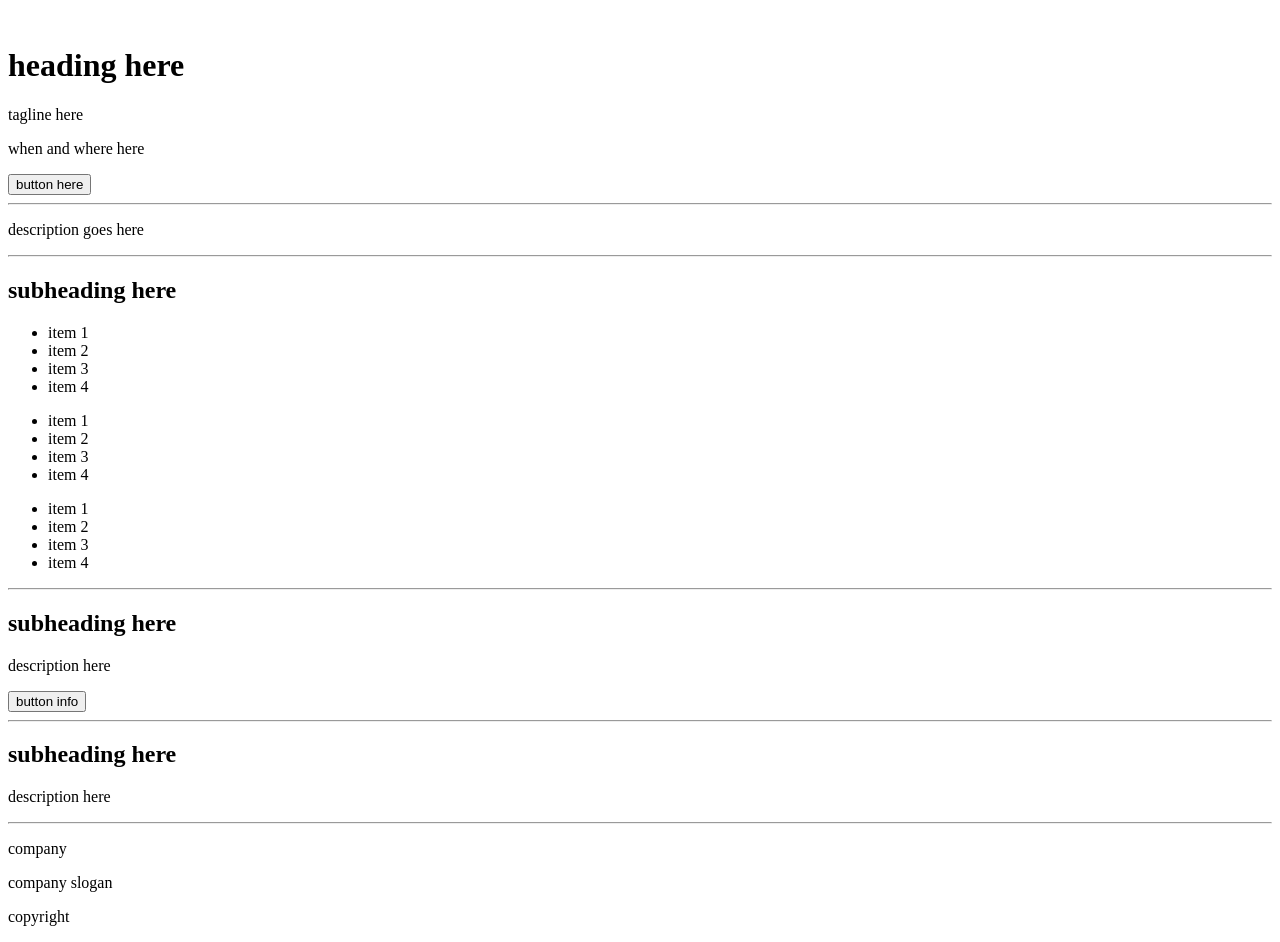
==== event-flyer-page.html @ 1a3b0b84 "Add files via upload" ====
<!DOCTYPE html>
<HTML lang="en">
    <!--Header-->
    <head>
        <meta charset="UTF-8">
        <meta name="viewport" content="width=device-width, initial-scale=1.0">

        <title>The Muddy Puppy Jubilee | The Hound House</title>

        <link rel="stylesheet" href="style.css">

    </head>

    <body>
    <main>

        <!--Event Info-->
        <header>
            <img src="">
            <h1>heading here</h1>
        </header>

        <p>tagline here</p>
        <p>when and where here</p>

        <!--Join the Jubilee Button-->
        <button>button here</button>

        <hr>

        <!--Description-->
        <p>description goes here</p>

        <hr>

        <!--Event Cards-->
        <section>

            <!--Cards Section Heading-->
            <h2>subheading here</h2>
            
            <!--Highlights-->
            <article>
                <ul>
                    <li>item 1</li>
                    <li>item 2</li>
                    <li>item 3</li>
                    <li>item 4</li>
                </ul>
            </article>

            <!--Guests-->
            <article>
                <ul>
                    <li>item 1</li>
                    <li>item 2</li>
                    <li>item 3</li>
                    <li>item 4</li>
                </ul>
            </article>

            <!--Food-->
            <article>
                <ul>
                    <li>item 1</li>
                    <li>item 2</li>
                    <li>item 3</li>
                    <li>item 4</li>
                </ul>
            </article>

        </section>
        
        <hr>

        <!--Donations Section-->
        <section>

            <h2>subheading here</h2>
            <p>description here</p>
            <button>button info</button>

        </section>
        
        <hr>

        <!--What to Bring-->
        <section>

            <h2>subheading here</h2>
            <p>description here</p>

        </section>

        <hr>

        <!--Footer/Copyright-->
        <footer>
            <p>company</p>
            <p>company slogan</p>
            <p>copyright</p>
        </footer>

    </main>
    </body>
</HTML>
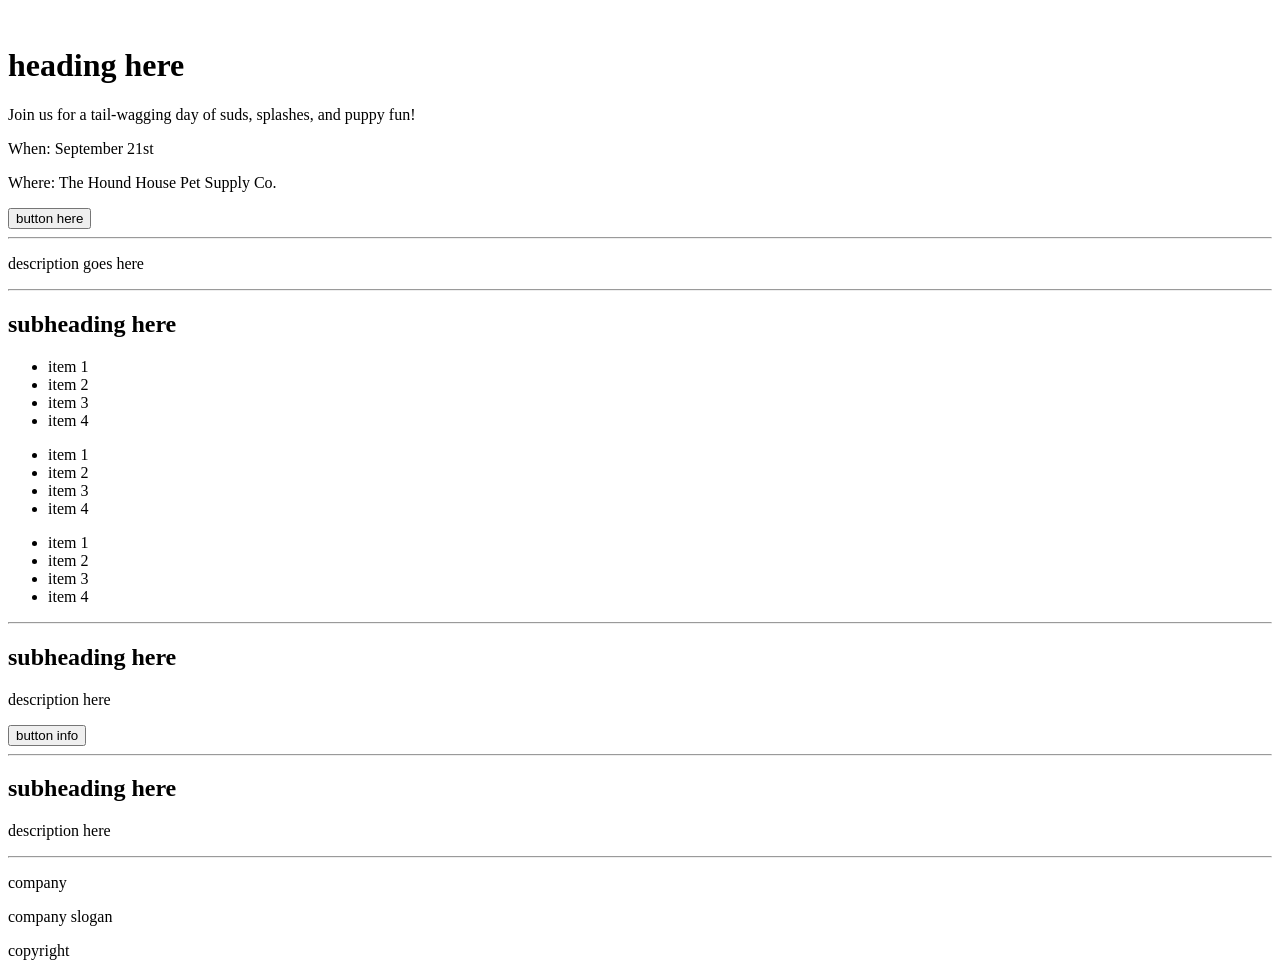
==== commit eba71fc6: "Revise event flyer content and structure Updated event details including tagline and date/location." ====
--- a/event-flyer-page.html
+++ b/event-flyer-page.html
@@ -20,8 +20,8 @@
             <h1>heading here</h1>
         </header>
 
-        <p>tagline here</p>
-        <p>when and where here</p>
+        <p>Join us for a tail-wagging day of suds, splashes, and puppy fun!</p>
+        <p>When: September 21st</p><p>Where: The Hound House Pet Supply Co.</p>
 
         <!--Join the Jubilee Button-->
         <button>button here</button>
@@ -103,4 +103,4 @@
 
     </main>
     </body>
-</HTML>+</HTML>
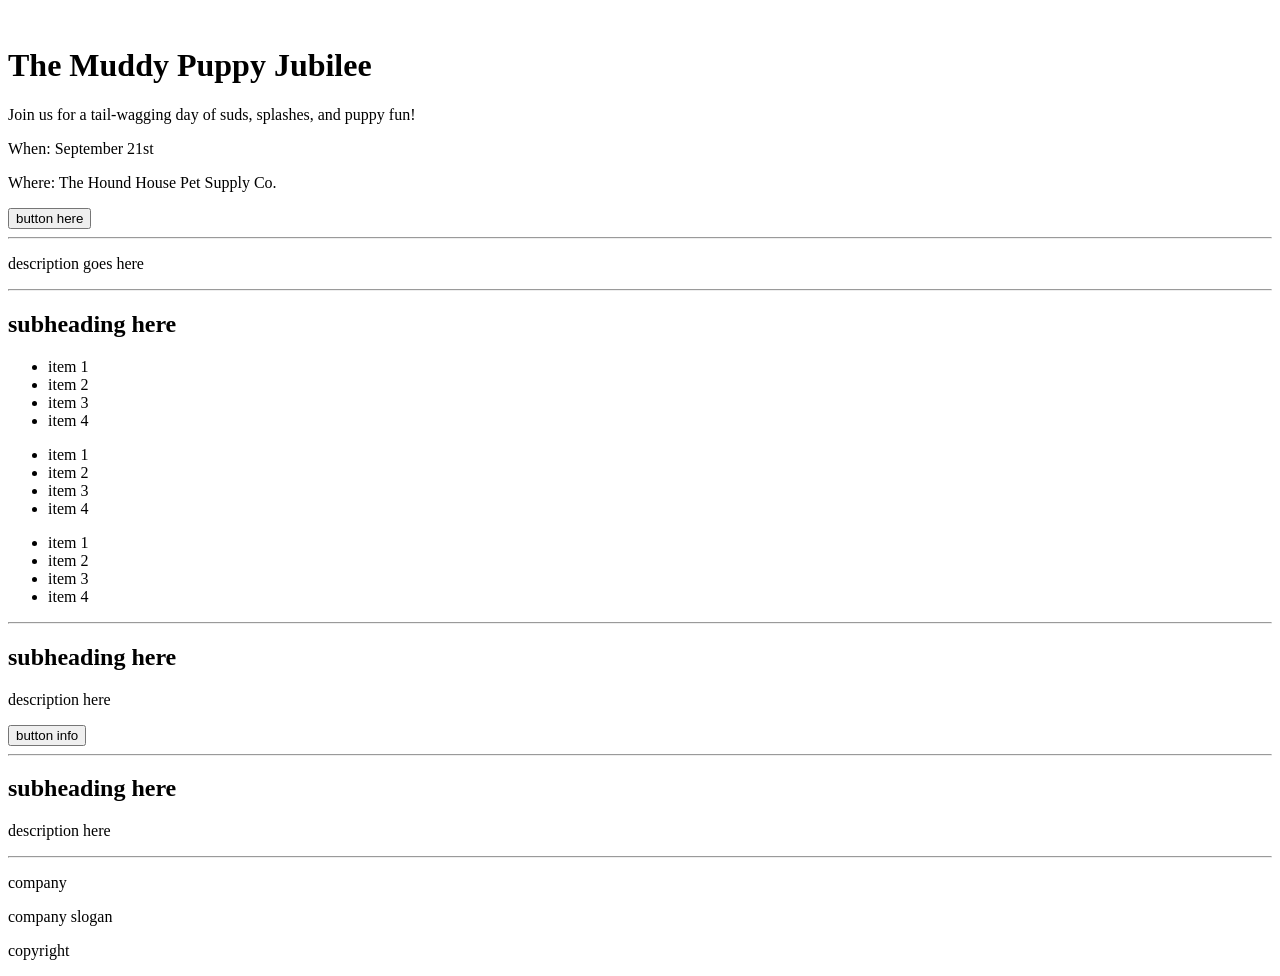
==== commit 82a340d6: "Revise event flyer page structure and content Updated event flyer page with proper headings and cont" ====
--- a/event-flyer-page.html
+++ b/event-flyer-page.html
@@ -17,7 +17,7 @@
         <!--Event Info-->
         <header>
             <img src="">
-            <h1>heading here</h1>
+            <h1>The Muddy Puppy Jubilee</h1>
         </header>
 
         <p>Join us for a tail-wagging day of suds, splashes, and puppy fun!</p>
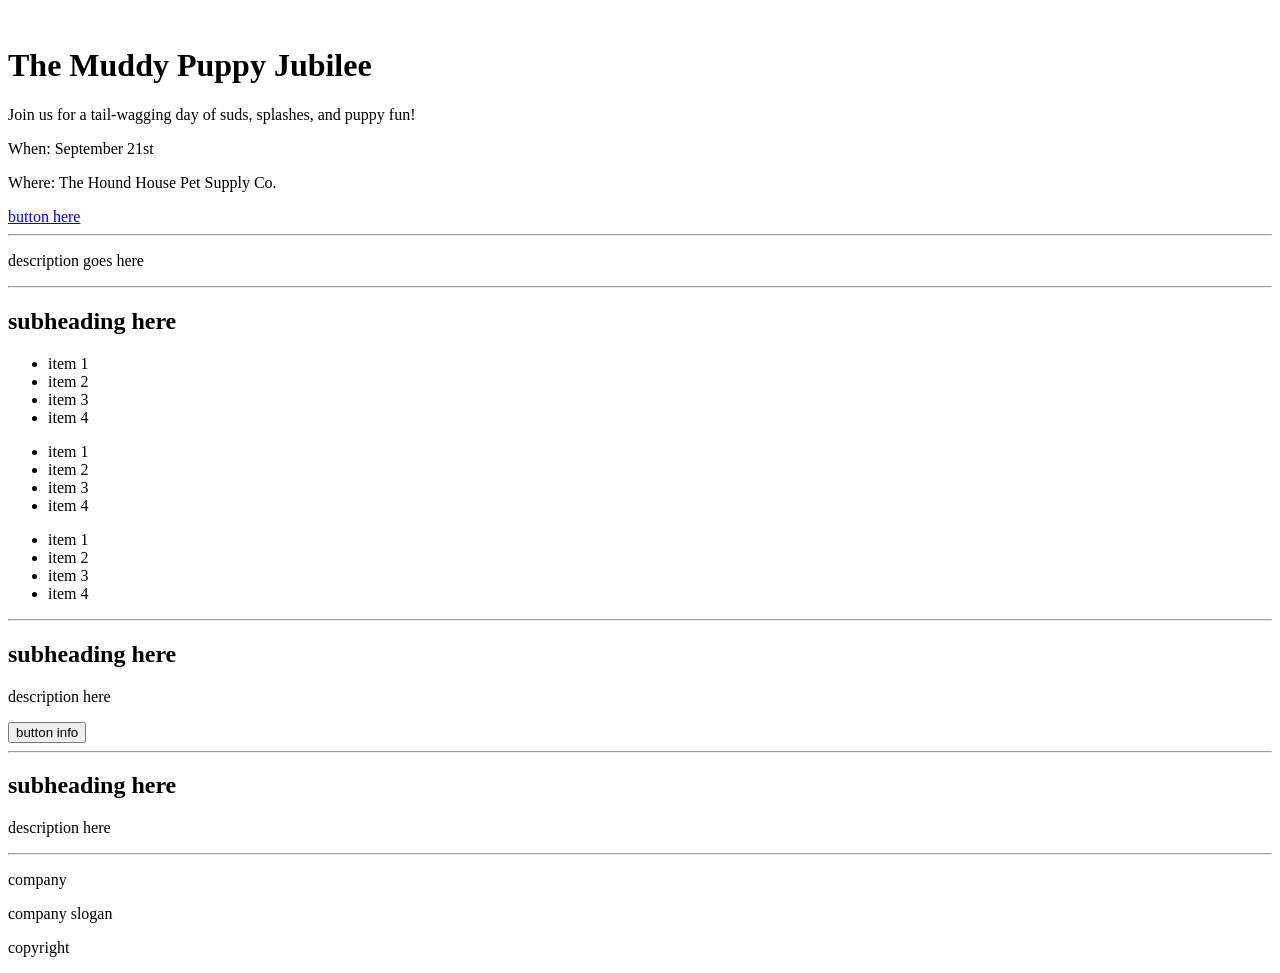
==== commit 1646e882: "Change button to anchor for Join the Jubilee Replaced button element with anchor tag for better navi" ====
--- a/event-flyer-page.html
+++ b/event-flyer-page.html
@@ -24,7 +24,7 @@
         <p>When: September 21st</p><p>Where: The Hound House Pet Supply Co.</p>
 
         <!--Join the Jubilee Button-->
-        <button>button here</button>
+        <a href="#details">button here</a>
 
         <hr>
 
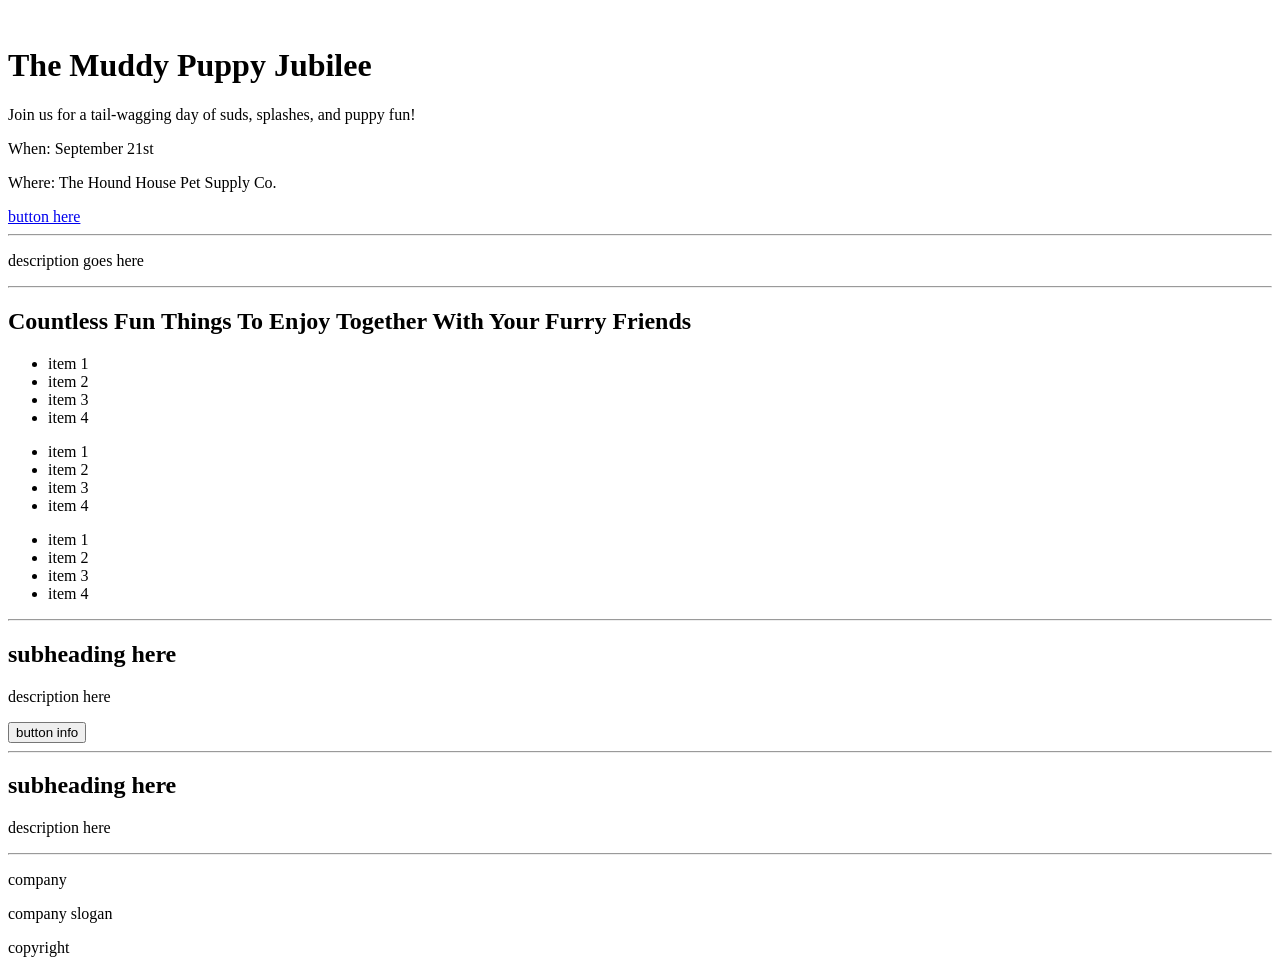
==== commit 6ddbcae0: "Revise event flyer content and structure Updated event flyer page with new section headings and desc" ====
--- a/event-flyer-page.html
+++ b/event-flyer-page.html
@@ -28,7 +28,7 @@
 
         <hr>
 
-        <!--Description-->
+        <!--Event Description-->
         <p>description goes here</p>
 
         <hr>
@@ -37,7 +37,7 @@
         <section>
 
             <!--Cards Section Heading-->
-            <h2>subheading here</h2>
+            <h2>Countless Fun Things To Enjoy Together With Your Furry Friends</h2>
             
             <!--Highlights-->
             <article>
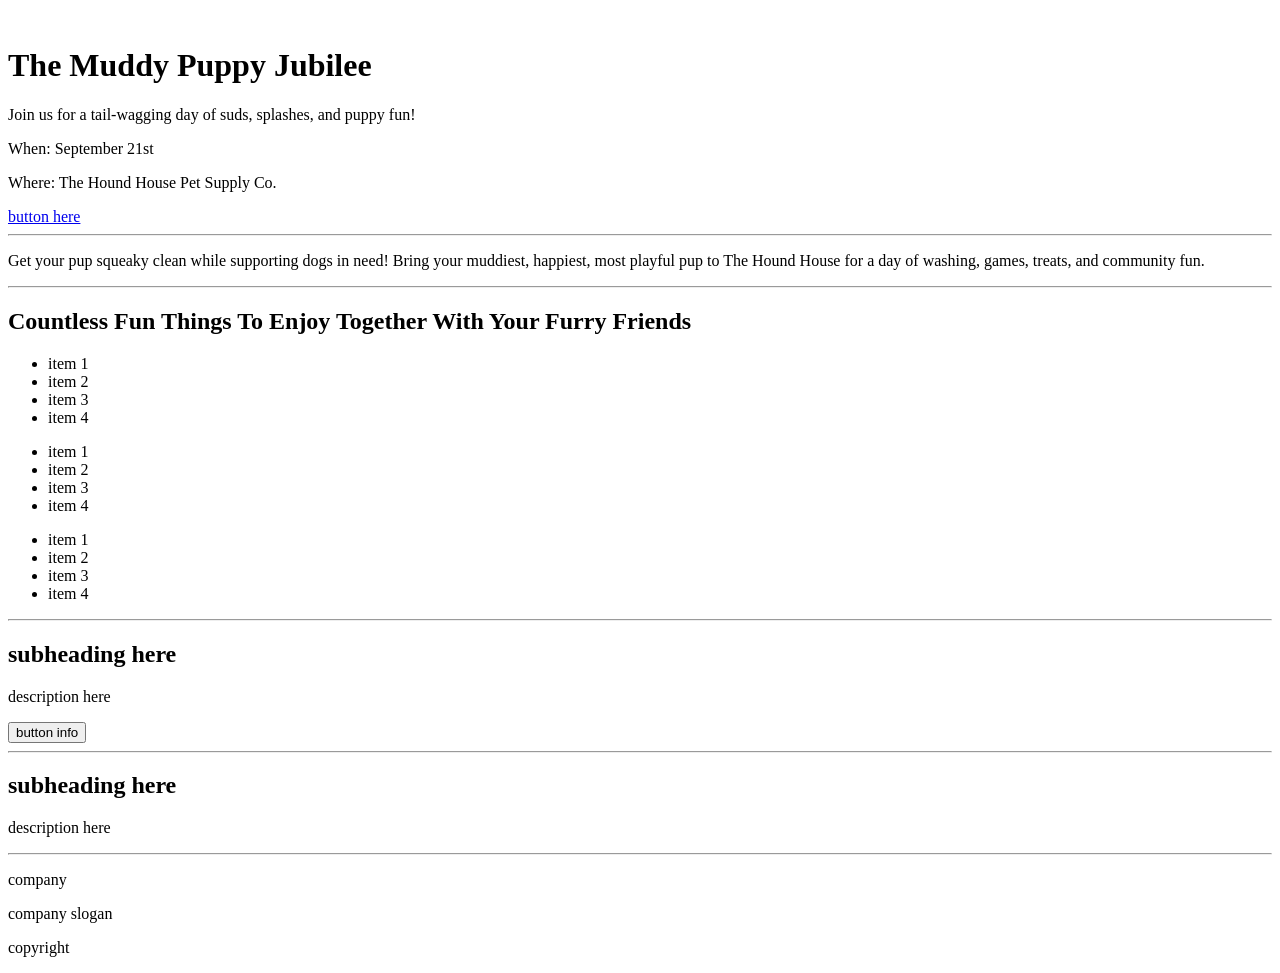
==== commit 61dbad8c: "Revise event description in event-flyer-page.html Updated event description for the Muddy Puppy Jubi" ====
--- a/event-flyer-page.html
+++ b/event-flyer-page.html
@@ -29,7 +29,7 @@
         <hr>
 
         <!--Event Description-->
-        <p>description goes here</p>
+        <p>Get your pup squeaky clean while supporting dogs in need! Bring your muddiest, happiest, most playful pup to The Hound House for a day of washing, games, treats, and community fun.</p>
 
         <hr>
 
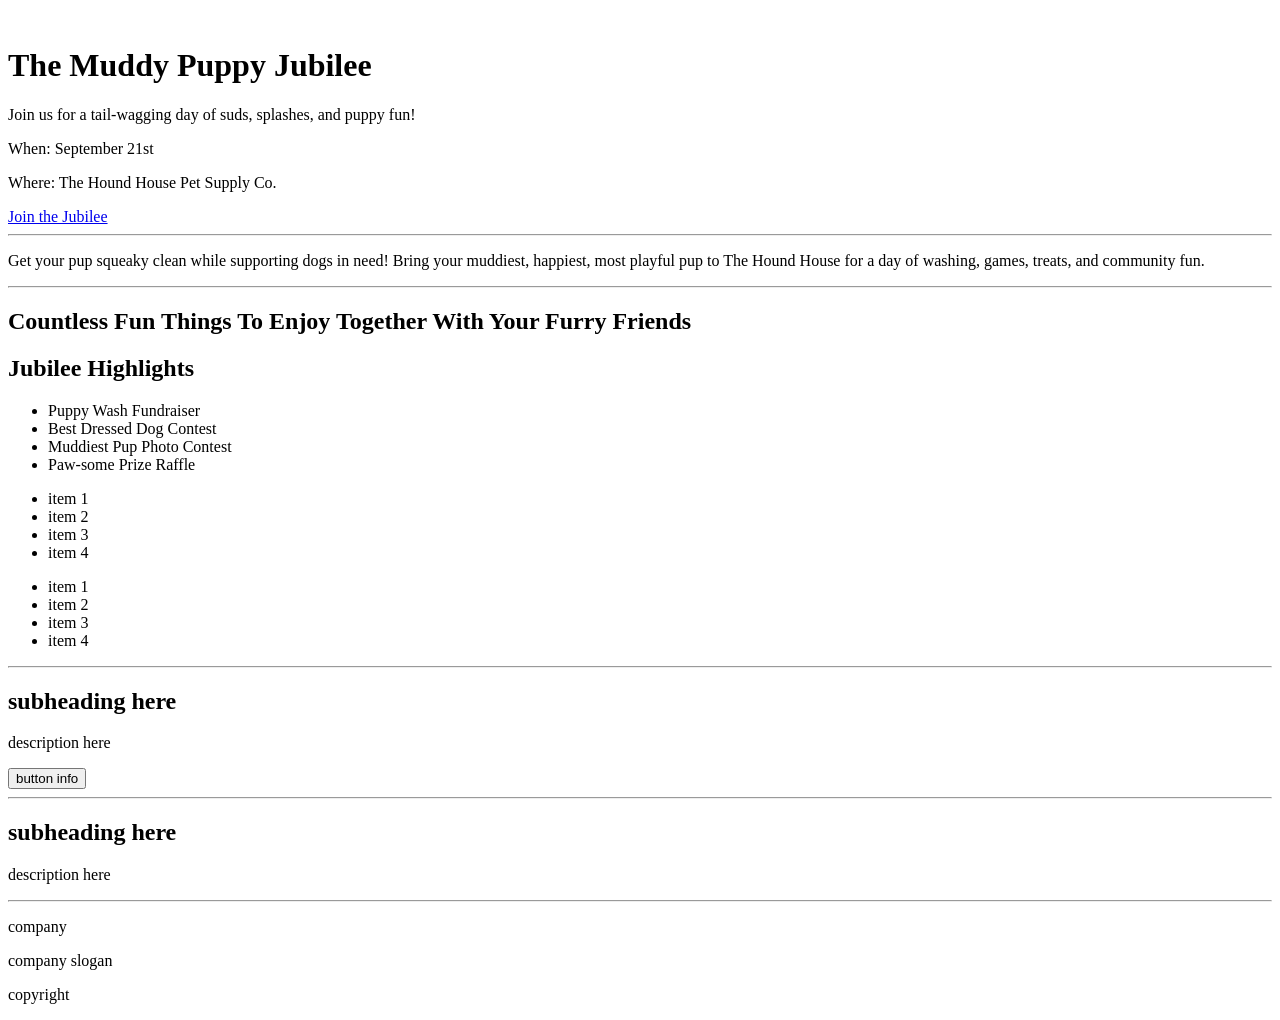
==== commit f0fa1020: "Revise event flyer details and button text Updated event flyer page with new highlights and button t" ====
--- a/event-flyer-page.html
+++ b/event-flyer-page.html
@@ -24,7 +24,7 @@
         <p>When: September 21st</p><p>Where: The Hound House Pet Supply Co.</p>
 
         <!--Join the Jubilee Button-->
-        <a href="#details">button here</a>
+        <a href="#details">Join the Jubilee</a>
 
         <hr>
 
@@ -41,11 +41,12 @@
             
             <!--Highlights-->
             <article>
+                <h2>Jubilee Highlights</h2>
                 <ul>
-                    <li>item 1</li>
-                    <li>item 2</li>
-                    <li>item 3</li>
-                    <li>item 4</li>
+                    <li>Puppy Wash Fundraiser</li>
+                    <li>Best Dressed Dog Contest</li>
+                    <li>Muddiest Pup Photo Contest</li>
+                    <li>Paw-some Prize Raffle</li>
                 </ul>
             </article>
 
